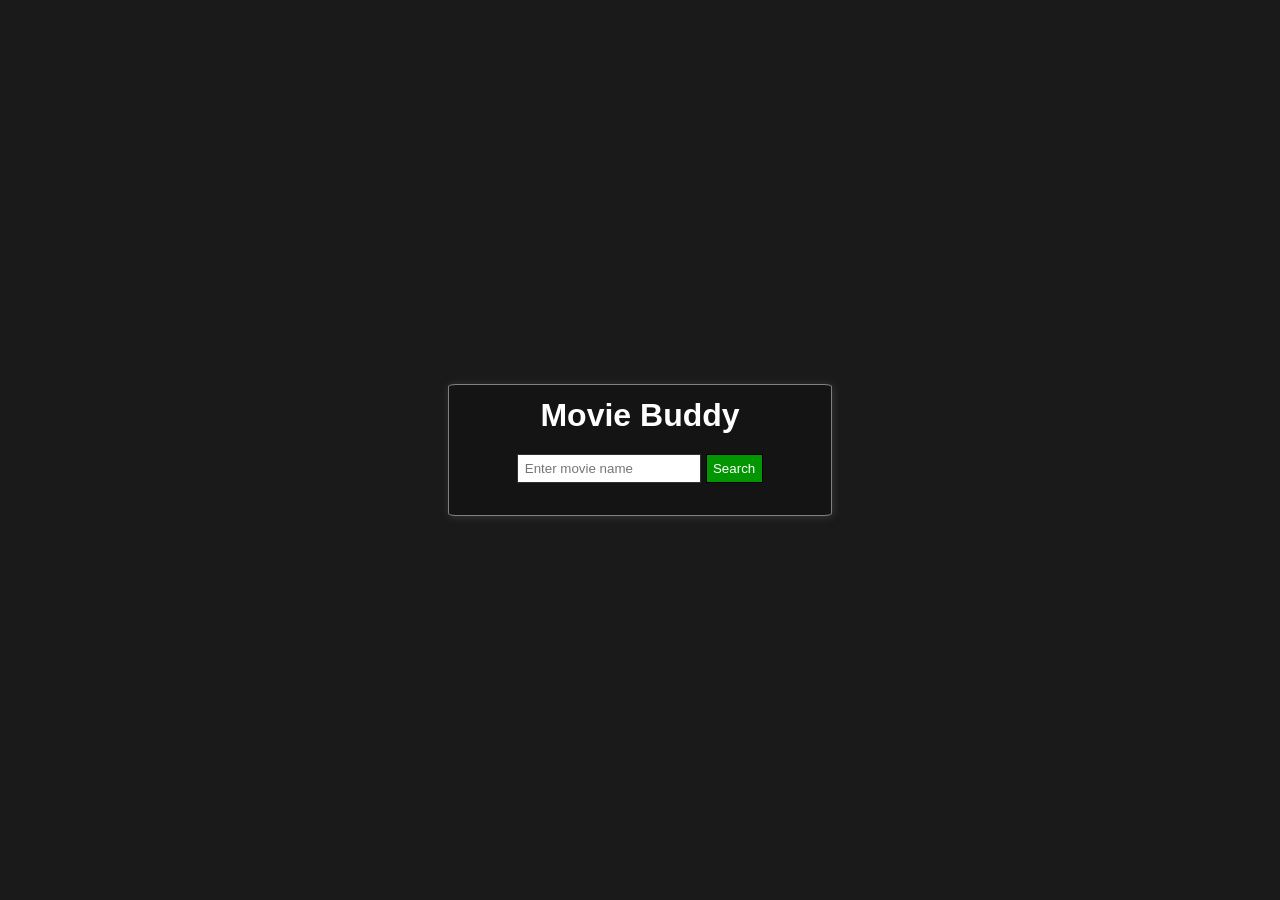
==== Movie app/index.html @ 61ff2e6f "Add Movie App" ====
<!DOCTYPE html>
<html lang="en">
  <head>
    <meta charset="UTF-8" />
    <meta name="viewport" content="width=device-width, initial-scale=1.0" />
    <title>Movie Buddy</title>
    <link rel="stylesheet" href="style.css" />
  </head>
  <body>
    <div class="container">
      <h1>Movie Buddy</h1>
      <div class="searchbox">
        <input type="text" id="movieInput" placeholder="Enter movie name" />
        <button id="submit">Search</button>
      </div>
      <div class="hidden" id="info">
        <div id="image" class="media"></div>
        <h3 id="title"></h3>
        <div class="movie-details">
          <p id="actors"></p>
          <p id="year"></p>
          <p id="genre"></p>
          <p id="country"></p>
          <p id="director"></p>
          <p id="plot"></p>
          <p id="imdbRating"></p>
        </div>
      </div>
      <p style="color: red;" id="error-message"></p>
    </div>

    <script src="script.js"></script>
  </body>
</html>
---- Movie app/style.css ----
* {
  margin: 0;
  padding: 0;
  box-sizing: border-box;
}

body {
  background-color: #1a1a1a;
  color: white;
  font-family: Arial, sans-serif;
  height: 100vh;
  display: flex;
  align-items: center;
  justify-content: center;
}

.container {
  background-color: rgb(20, 20, 20);
  margin: auto;
  width: 30vw;
  border: 1px solid gray;
  border-radius: 2%;
  box-shadow: 1px 1px 8px rgb(57, 57, 57);
  text-align: center;
  padding: 1vw;
  display: flex;
  flex-direction: column;
  gap: 1.5vw;
}

#image {
  background-color: aliceblue;    
}

.searchbox {
    /* background-color: aqua; */
    width: 70%;
    margin: auto;
}

#movieInput {
    padding: 0.5vw;
    border: 1px solid rgb(50, 49, 49);
}

#submit {
    padding: 0.5vw;
    background-color: rgb(2, 150, 2);
    color: white;
    border: 1px solid black;
    cursor: pointer;
}

#submit:hover {
    background-color: rgb(0, 133, 0);
}

.movie-details {
  display: flex;
  flex-direction: column;
  text-align: left;
  margin: 0 2vw 0 2vw;
  gap: 1vw;
}

.media {
  margin: auto;
  width: 150px;
  height: 200px;
  background-size: cover;
}

h3 {
  margin: 1vw;
}

.hidden {
  display: none;
}
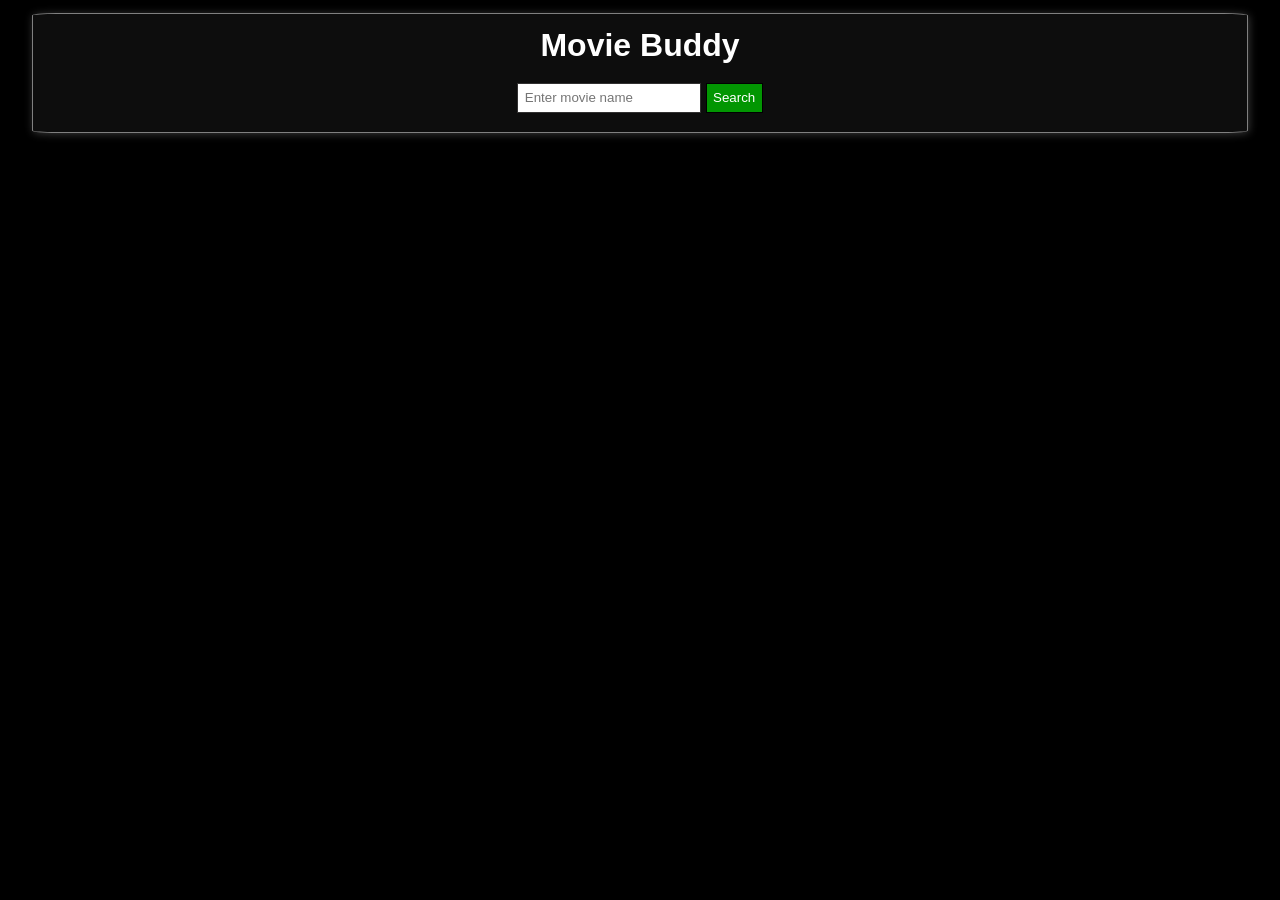
==== commit cdc3dc41: "update movie app" ====
--- a/Movie app/index.html
+++ b/Movie app/index.html
@@ -7,27 +7,31 @@
     <link rel="stylesheet" href="style.css" />
   </head>
   <body>
-    <div class="container">
-      <h1>Movie Buddy</h1>
-      <div class="searchbox">
-        <input type="text" id="movieInput" placeholder="Enter movie name" />
-        <button id="submit">Search</button>
+    <header>
+      <div class="container">
+        <h1>Movie Buddy</h1>
+        <div class="searchbox">
+          <input type="text" id="movieInput" placeholder="Enter movie name" />
+          <button id="submit">Search</button>
+        </div>
+        <div class="hidden" id="info">
+          <div id="image" class="media"></div>
+          <h3 id="title"></h3>
+          <div class="movie-details">
+            <p id="actors"></p>
+            <p id="year"></p>
+            <p id="genre"></p>
+            <p id="country"></p>
+            <p id="director"></p>
+            <p id="plot"></p>
+            <p id="imdbRating"></p>
+          </div>
+        </div>
+        <p style="color: red" id="error-message"></p>
       </div>
-      <div class="hidden" id="info">
-        <div id="image" class="media"></div>
-        <h3 id="title"></h3>
-        <div class="movie-details">
-          <p id="actors"></p>
-          <p id="year"></p>
-          <p id="genre"></p>
-          <p id="country"></p>
-          <p id="director"></p>
-          <p id="plot"></p>
-          <p id="imdbRating"></p>
-        </div>
-      </div>
-      <p style="color: red;" id="error-message"></p>
-    </div>
+    </header>
+
+    <div id="movieListings"></div>
 
     <script src="script.js"></script>
   </body>
--- a/Movie app/style.css
+++ b/Movie app/style.css
@@ -5,54 +5,66 @@
 }
 
 body {
-  background-color: #1a1a1a;
+  background-color: #000000;
   color: white;
   font-family: Arial, sans-serif;
   height: 100vh;
   display: flex;
+  flex-direction: column;
+  align-items: center;
+  /* justify-content: center; */
+}
+
+header {
+  display: flex;
   align-items: center;
   justify-content: center;
+  width: 100vw;
+  position: sticky;
+  top: 0;
 }
 
 .container {
-  background-color: rgb(20, 20, 20);
-  margin: auto;
-  width: 30vw;
+  display: block;
+  background-color: #0d0d0d;
+  width: 95%;
   border: 1px solid gray;
   border-radius: 2%;
   box-shadow: 1px 1px 8px rgb(57, 57, 57);
   text-align: center;
-  padding: 1vw;
+  padding: 1vw 1vw 0 1vw;
   display: flex;
   flex-direction: column;
   gap: 1.5vw;
+
+  margin-top: 1vw;
 }
 
 #image {
-  background-color: aliceblue;    
+  background-color: aliceblue;
 }
 
 .searchbox {
-    /* background-color: aqua; */
-    width: 70%;
-    margin: auto;
+  /* background-color: aqua; */
+  width: 70%;
+  margin: auto;
 }
 
 #movieInput {
-    padding: 0.5vw;
-    border: 1px solid rgb(50, 49, 49);
+  padding: 0.5vw;
+  border: 1px solid rgb(50, 49, 49);
 }
 
 #submit {
-    padding: 0.5vw;
-    background-color: rgb(2, 150, 2);
-    color: white;
-    border: 1px solid black;
-    cursor: pointer;
+  padding: 0.5vw;
+  background-color: rgb(2, 150, 2);
+  color: white;
+  border: 1px solid black;
+  cursor: pointer;
 }
 
 #submit:hover {
-    background-color: rgb(0, 133, 0);
+  background-color: rgb(0, 133, 0);
 }
 
 .movie-details {
@@ -70,10 +82,54 @@
   background-size: cover;
 }
 
+.media2 {
+  margin: auto;
+  width: 120px;
+  height: 150px;
+  background-size: cover;
+}
+
 h3 {
   margin: 1vw;
 }
 
 .hidden {
   display: none;
+}
+
+#movieListings {
+  margin-top: 1vw;
+  display: grid;
+  grid-template-columns: 15% 15% 15% 15% 15% 15%;
+  justify-content: center;
+  /* flex-wrap: wrap; */
+  gap:1.8vw;
+  width: 95vw;
+}
+
+.movie-card {
+  border: 1px solid rgb(78, 78, 78);
+  background-color: #0d0d0d;
+  border-radius: 4%;
+  padding: 0.5vw;
+  color: white;
+  box-shadow: 1px 1px 8px rgb(57, 57, 57);
+  display: grid;
+  grid-template-rows: 60% 40%;
+  align-items: center;
+  width: 100%;
+  gap: 0.7vw;
+}
+
+.card-details {
+  width: 60%;
+  margin-left: 2.6vw;
+  display: grid;
+  grid-template-rows: 50% 25% 25%;
+  gap: 2px;
+}
+
+.psize {
+  font-size: small;
+  color: rgba(255, 255, 255, 0.627);
 }
